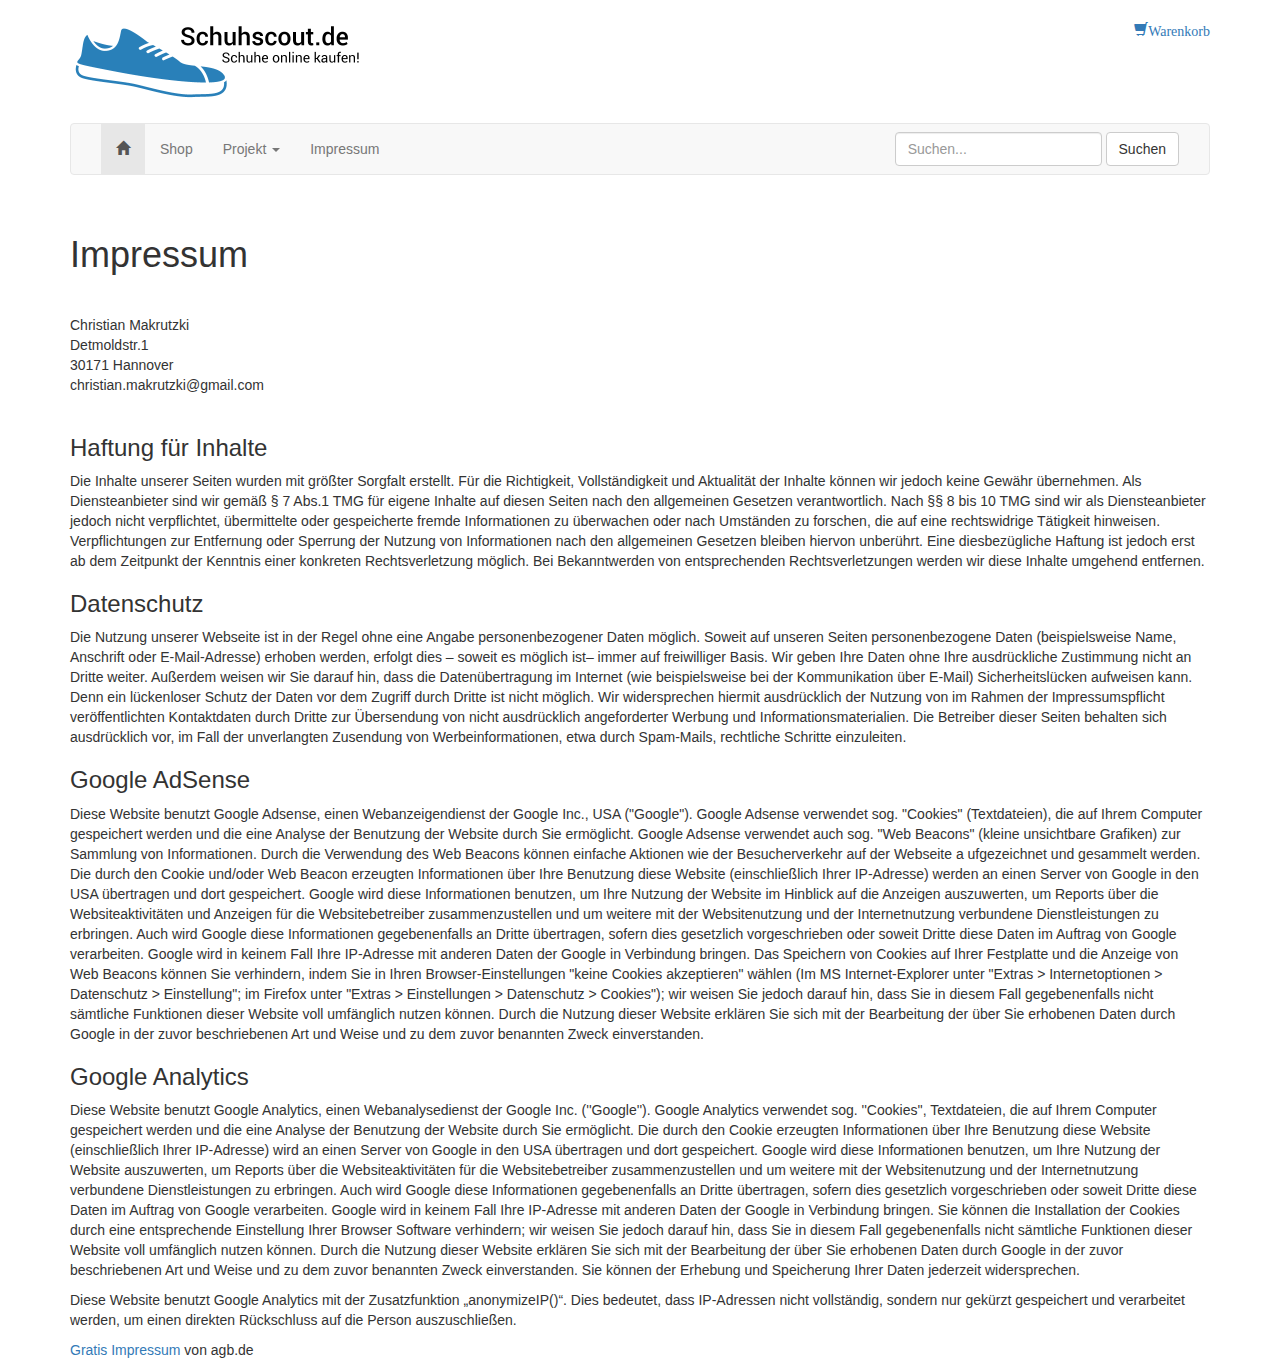
==== impressum.html @ 17e5ef01 "Unterseiten angelegt" ====
<!doctype html>
<html>
	<head>
    	<meta charset="utf-8">
		<meta http-equiv="X-UA-Compatible" content="chrome=1">
		<title>Medieninformatik-tr.GitHub.io by medieninformatik-tr</title>

		<link rel="stylesheet" href="stylesheets/bootstrap.min.css">
		<link rel="stylesheet" href="stylesheets/styles.css">
		<meta name="viewport" content="width=device-width, initial-scale=1, user-scalable=no">
		
		<script src="javascripts/jquery-2.1.1.min.js"></script>
		<script src="javascripts/bootstrap.min.js"></script>
		<!--[if lt IE 9]>
			<script src="//html5shiv.googlecode.com/svn/trunk/html5.js"></script>
		<![endif]-->
	</head>
	<body>
      <header class="container">
	    <div class="row">
	    	<div class="col-sm-9 logo">
	    		<img src="images/logo.png" alt="Logo" />
	    	</div>
	    	<div class="col-sm-3 cart">
	      		<a href="#">
	      			<span class="glyphicon glyphicon-shopping-cart" aria-hidden="true">Warenkorb</span>
	      		</a>
	      	</div>
	    </div>
	    <div class="row">
        	<div class="col-sm-12">
        		<nav class="navbar navbar-default" role="navigation">
				  	<div class="container-fluid">
					    <!-- Brand and toggle get grouped for better mobile display -->
					    <div class="navbar-header">
					      <button type="button" class="navbar-toggle collapsed" data-toggle="collapse" data-target="#bs-example-navbar-collapse-1">
					        <span class="sr-only">Toggle navigation</span>
					        <span class="icon-bar"></span>
					        <span class="icon-bar"></span>
					        <span class="icon-bar"></span>
					      </button>
					    </div>
					
					    <div class="collapse navbar-collapse" id="bs-example-navbar-collapse-1">
					      <ul class="nav navbar-nav">
					        <li class="active"><a href="index.html"><span class="glyphicon glyphicon-home" aria-hidden="true"></span></a></li>
					        <li><a href="shop.html">Shop</a></li>
					        <li class="dropdown">
					          <a href="#" class="dropdown-toggle" data-toggle="dropdown" role="button" aria-expanded="false">Projekt <span class="caret"></span></a>
					          <ul class="dropdown-menu" role="menu">
					            <li><a href="#">Action</a></li>
					            <li><a href="#">Another action</a></li>
					            <li><a href="#">Something else here</a></li>
					            <li class="divider"></li>
					            <li><a href="#">Separated link</a></li>
					            <li class="divider"></li>
					            <li><a href="#">One more separated link</a></li>
					          </ul>
					        </li>
					        <li><a href="impressum.html">Impressum</a></li>
					      </ul>
					      <form class="navbar-form navbar-right" role="search">
					        <div class="form-group">
					          <input type="text" class="form-control" placeholder="Suchen...">
					        </div>
					        <button type="submit" class="btn btn-default">Suchen</button>
					      </form>
					    </div><!-- /.navbar-collapse -->
				  </div><!-- /.container-fluid -->
				</nav>
        	</div>
        </div>
      </header>
      <main class="container">
      	<div class="row site-head">
	      	<div class="col-sm-10">
		  		<h1>Impressum</h1>
	      	</div>
      	</div>
	  	<div class="row">
	  		<div class="col-sm-12">
	  			<p>Christian Makrutzki <br>
				Detmoldstr.1 <br>
				30171 Hannover <br>
				christian.makrutzki@gmail.com <br>
				<br></p>
				<h3 id="haftung-f-r-inhalte">Haftung für Inhalte</h3>
				<p>Die Inhalte unserer Seiten wurden mit größter Sorgfalt erstellt. Für die Richtigkeit, Vollständigkeit und Aktualität der Inhalte können wir jedoch keine Gewähr übernehmen. Als Diensteanbieter sind wir gemäß § 7 Abs.1 TMG für eigene Inhalte auf diesen Seiten nach den allgemeinen Gesetzen verantwortlich. Nach §§ 8 bis 10 TMG sind wir als Diensteanbieter jedoch nicht verpflichtet, übermittelte oder gespeicherte fremde Informationen zu überwachen oder nach Umständen zu forschen, die auf eine rechtswidrige Tätigkeit hinweisen. Verpflichtungen zur Entfernung oder Sperrung der Nutzung von Informationen nach den allgemeinen Gesetzen bleiben hiervon unberührt. Eine diesbezügliche Haftung ist jedoch erst ab dem Zeitpunkt der Kenntnis einer konkreten Rechtsverletzung möglich. Bei Bekanntwerden von entsprechenden Rechtsverletzungen werden wir diese Inhalte umgehend entfernen.</p>
				<h3 id="datenschutz">Datenschutz</h3>
				<p>Die Nutzung unserer Webseite ist in der Regel ohne eine Angabe personenbezogener Daten möglich. Soweit auf unseren Seiten personenbezogene Daten (beispielsweise Name, Anschrift oder E-Mail-Adresse) erhoben werden, erfolgt dies – soweit es möglich ist– immer auf freiwilliger Basis. Wir geben Ihre Daten ohne Ihre ausdrückliche Zustimmung nicht an Dritte weiter. Außerdem weisen wir Sie darauf hin, dass die Datenübertragung im Internet (wie beispielsweise bei der Kommunikation über E-Mail) Sicherheitslücken aufweisen kann. Denn ein lückenloser Schutz der Daten vor dem Zugriff durch Dritte ist nicht möglich. Wir widersprechen hiermit ausdrücklich der Nutzung von im Rahmen der Impressumspflicht veröffentlichten Kontaktdaten durch Dritte zur Übersendung von nicht ausdrücklich angeforderter Werbung und Informationsmaterialien. Die Betreiber dieser Seiten behalten sich ausdrücklich vor, im Fall der unverlangten Zusendung von Werbeinformationen, etwa durch Spam-Mails, rechtliche Schritte einzuleiten.</p>
				<h3 id="google-adsense">Google AdSense</h3>
				<p>Diese Website benutzt Google Adsense, einen Webanzeigendienst der Google Inc., USA (&quot;Google&quot;). Google Adsense verwendet sog. &quot;Cookies&quot; (Textdateien), die auf Ihrem Computer gespeichert werden und die eine Analyse der Benutzung der Website durch Sie ermöglicht. Google Adsense verwendet auch sog. &quot;Web Beacons&quot; (kleine unsichtbare Grafiken) zur Sammlung von Informationen. Durch die Verwendung des Web Beacons können einfache Aktionen wie der Besucherverkehr auf der Webseite a ufgezeichnet und gesammelt werden. Die durch den Cookie und/oder Web Beacon erzeugten Informationen über Ihre Benutzung diese Website (einschließlich Ihrer IP-Adresse) werden an einen Server von Google in den USA übertragen und dort gespeichert. Google wird diese Informationen benutzen, um Ihre Nutzung der Website im Hinblick auf die Anzeigen auszuwerten, um Reports über die Websiteaktivitäten und Anzeigen für die Websitebetreiber zusammenzustellen und um weitere mit der Websitenutzung und der Internetnutzung verbundene Dienstleistungen zu erbringen. Auch wird Google diese Informationen gegebenenfalls an Dritte übertragen, sofern dies gesetzlich vorgeschrieben oder soweit Dritte diese Daten im Auftrag von Google verarbeiten. Google wird in keinem Fall Ihre IP-Adresse mit anderen Daten der Google in Verbindung bringen. Das Speichern von Cookies auf Ihrer Festplatte und die Anzeige von Web Beacons können Sie verhindern, indem Sie in Ihren Browser-Einstellungen &quot;keine Cookies akzeptieren&quot; wählen (Im MS Internet-Explorer unter &quot;Extras &gt; Internetoptionen &gt; Datenschutz &gt; Einstellung&quot;; im Firefox unter &quot;Extras &gt; Einstellungen &gt; Datenschutz &gt; Cookies&quot;); wir weisen Sie jedoch darauf hin, dass Sie in diesem Fall gegebenenfalls nicht sämtliche Funktionen dieser Website voll umfänglich nutzen können. Durch die Nutzung dieser Website erklären Sie sich mit der Bearbeitung der über Sie erhobenen Daten durch Google in der zuvor beschriebenen Art und Weise und zu dem zuvor benannten Zweck einverstanden.</p>
				<h3 id="google-analytics">Google Analytics</h3>
				<p>Diese Website benutzt Google Analytics, einen Webanalysedienst der Google Inc. (&#39;&#39;Google&#39;&#39;). Google Analytics verwendet sog. &#39;&#39;Cookies&#39;&#39;, Textdateien, die auf Ihrem Computer gespeichert werden und die eine Analyse der Benutzung der Website durch Sie ermöglicht. Die durch den Cookie erzeugten Informationen über Ihre Benutzung diese Website (einschließlich Ihrer IP-Adresse) wird an einen Server von Google in den USA übertragen und dort gespeichert. Google wird diese Informationen benutzen, um Ihre Nutzung der Website auszuwerten, um Reports über die Websiteaktivitäten für die Websitebetreiber zusammenzustellen und um weitere mit der Websitenutzung und der Internetnutzung verbundene Dienstleistungen zu erbringen. Auch wird Google diese Informationen gegebenenfalls an Dritte übertragen, sofern dies gesetzlich vorgeschrieben oder soweit Dritte diese Daten im Auftrag von Google verarbeiten. Google wird in keinem Fall Ihre IP-Adresse mit anderen Daten der Google in Verbindung bringen. Sie können die Installation der Cookies durch eine entsprechende Einstellung Ihrer Browser Software verhindern; wir weisen Sie jedoch darauf hin, dass Sie in diesem Fall gegebenenfalls nicht sämtliche Funktionen dieser Website voll umfänglich nutzen können. Durch die Nutzung dieser Website erklären Sie sich mit der Bearbeitung der über Sie erhobenen Daten durch Google in der zuvor beschriebenen Art und Weise und zu dem zuvor benannten Zweck einverstanden. Sie können der Erhebung und Speicherung Ihrer Daten jederzeit widersprechen.</p>
				<p>Diese Website benutzt Google Analytics mit der Zusatzfunktion „anonymizeIP()“. Dies bedeutet, dass IP-Adressen nicht vollständig, sondern nur gekürzt gespeichert und verarbeitet werden, um einen direkten Rückschluss auf die Person auszuschließen.</p>
				<p><a href="http://www.agb.de/">Gratis Impressum</a> von agb.de</p>
	  		</div>	
	  	</div>
      </main>
      
      <footer>
        
      </footer>
    </div>
    
  </body>
</html>
---- stylesheets/styles.css ----
img {
	max-width: 100%;
}

header .row {
	margin-top: 20px;
	margin-bottom: 20px;
}

header .logo img {
	max-width: 300px;
}

header .cart {
	text-align: right;
}


.pagination-area {
	text-align: center;
}

main .site-head {
	margin-bottom: 30px;
}
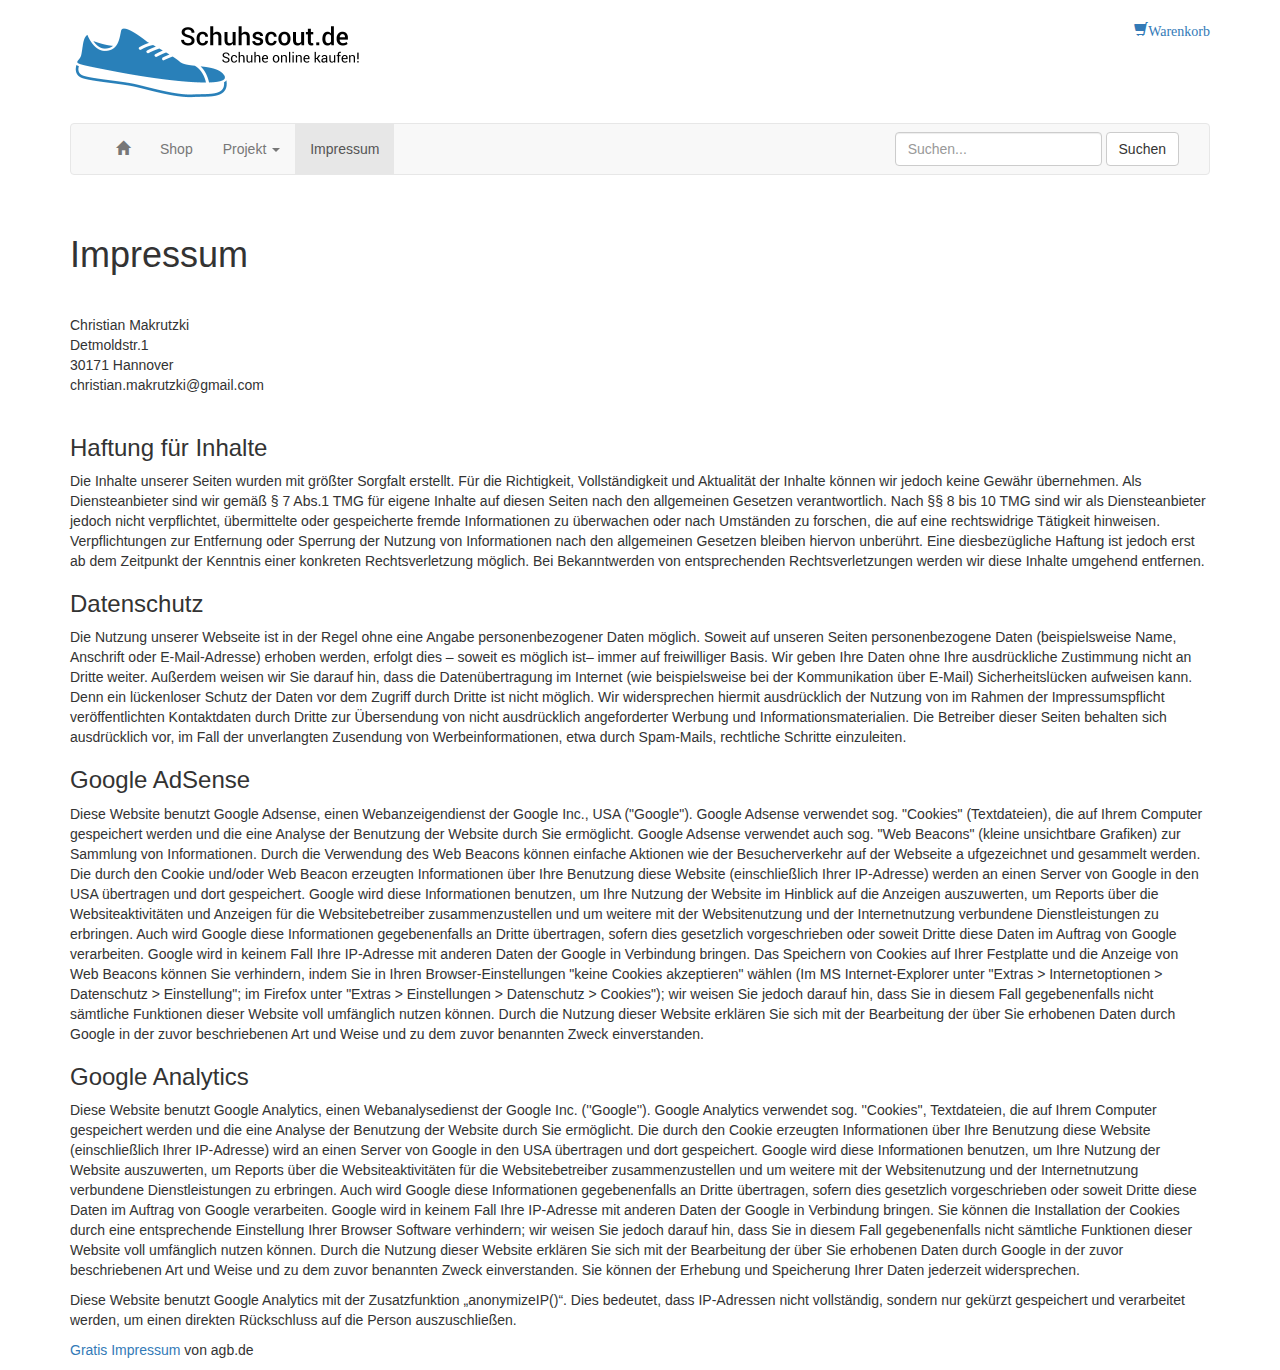
==== commit dcc9c01d: "Shop-Layout überarbeitet" ====
--- a/impressum.html
+++ b/impressum.html
@@ -43,7 +43,7 @@
 					
 					    <div class="collapse navbar-collapse" id="bs-example-navbar-collapse-1">
 					      <ul class="nav navbar-nav">
-					        <li class="active"><a href="index.html"><span class="glyphicon glyphicon-home" aria-hidden="true"></span></a></li>
+					        <li><a href="index.html"><span class="glyphicon glyphicon-home" aria-hidden="true"></span></a></li>
 					        <li><a href="shop.html">Shop</a></li>
 					        <li class="dropdown">
 					          <a href="#" class="dropdown-toggle" data-toggle="dropdown" role="button" aria-expanded="false">Projekt <span class="caret"></span></a>
@@ -57,7 +57,7 @@
 					            <li><a href="#">One more separated link</a></li>
 					          </ul>
 					        </li>
-					        <li><a href="impressum.html">Impressum</a></li>
+					        <li class="active"><a href="impressum.html">Impressum</a></li>
 					      </ul>
 					      <form class="navbar-form navbar-right" role="search">
 					        <div class="form-group">
--- a/stylesheets/styles.css
+++ b/stylesheets/styles.css
@@ -22,4 +22,13 @@
 
 main .site-head {
 	margin-bottom: 30px;
+}
+
+main .filter {
+	text-align: right;
+	margin-bottom: 20px;
+}
+
+main .filter-options {
+	margin-bottom: 20px;
 }